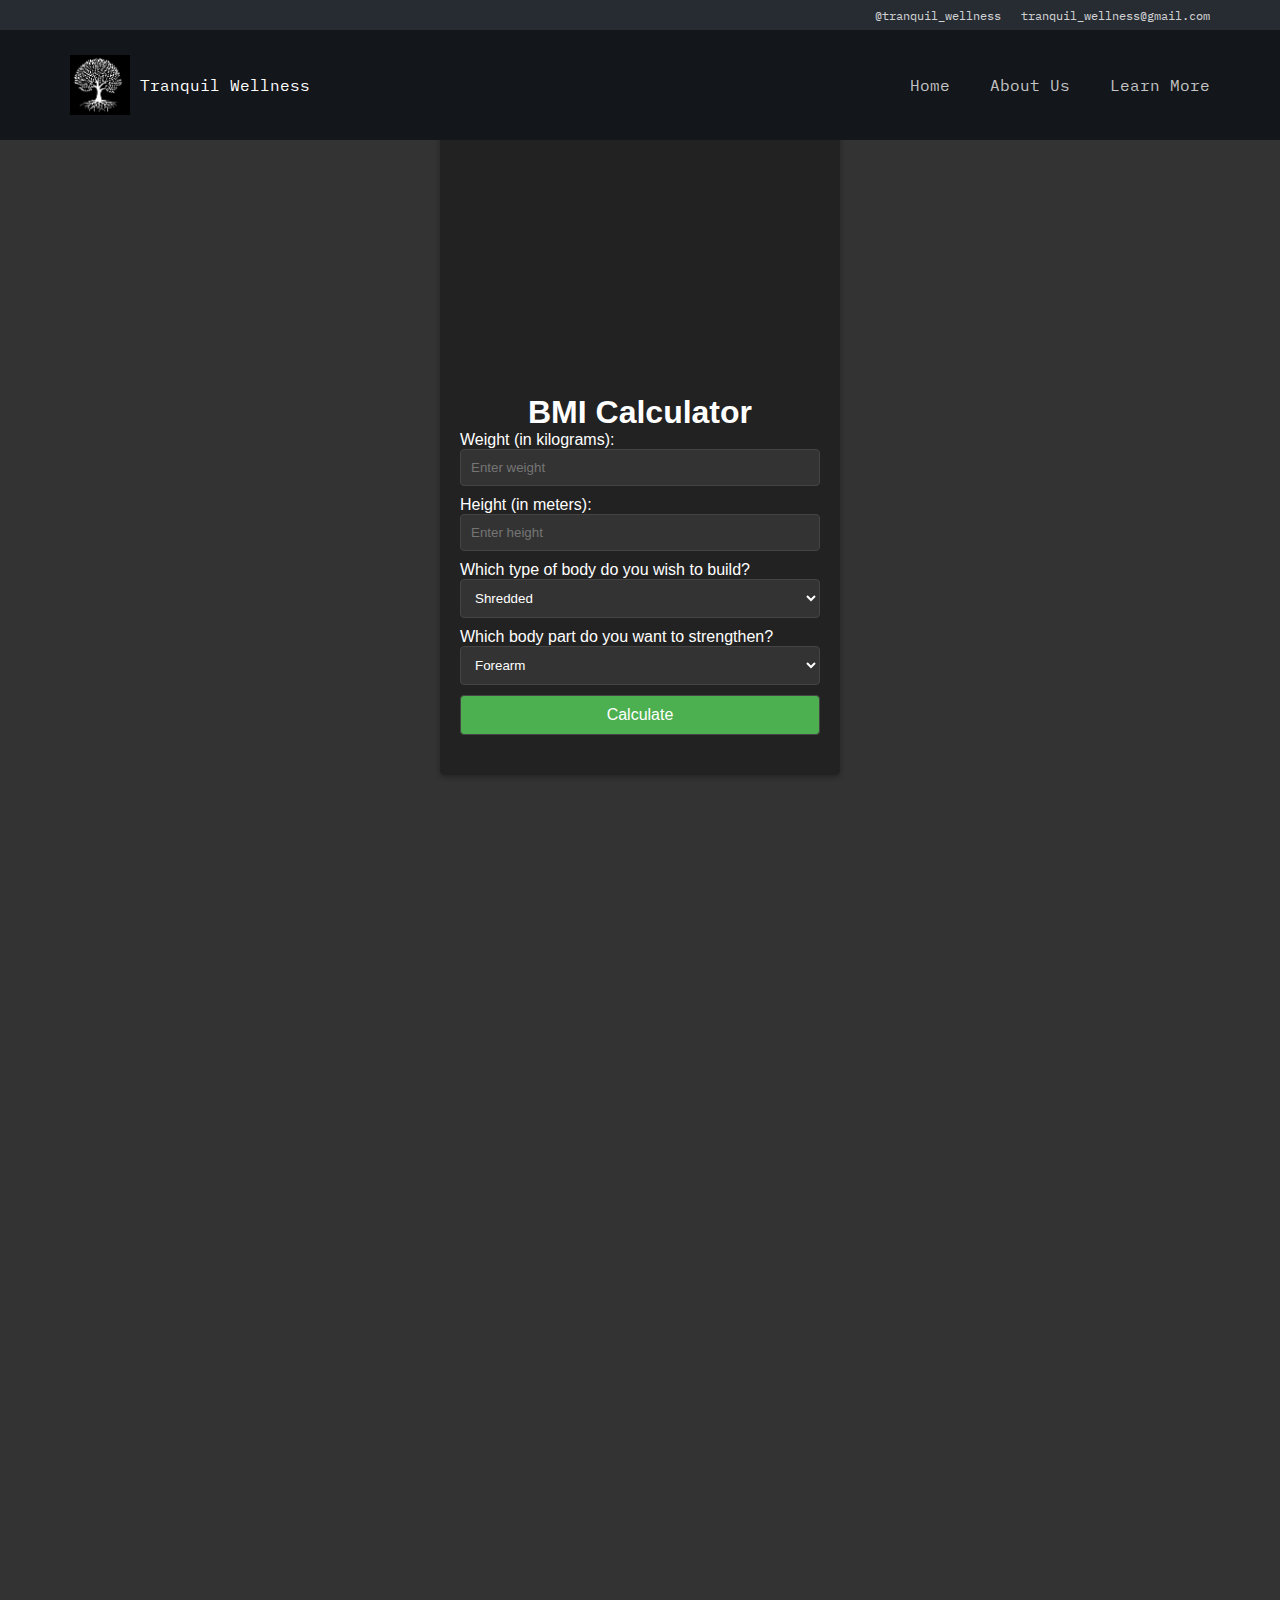
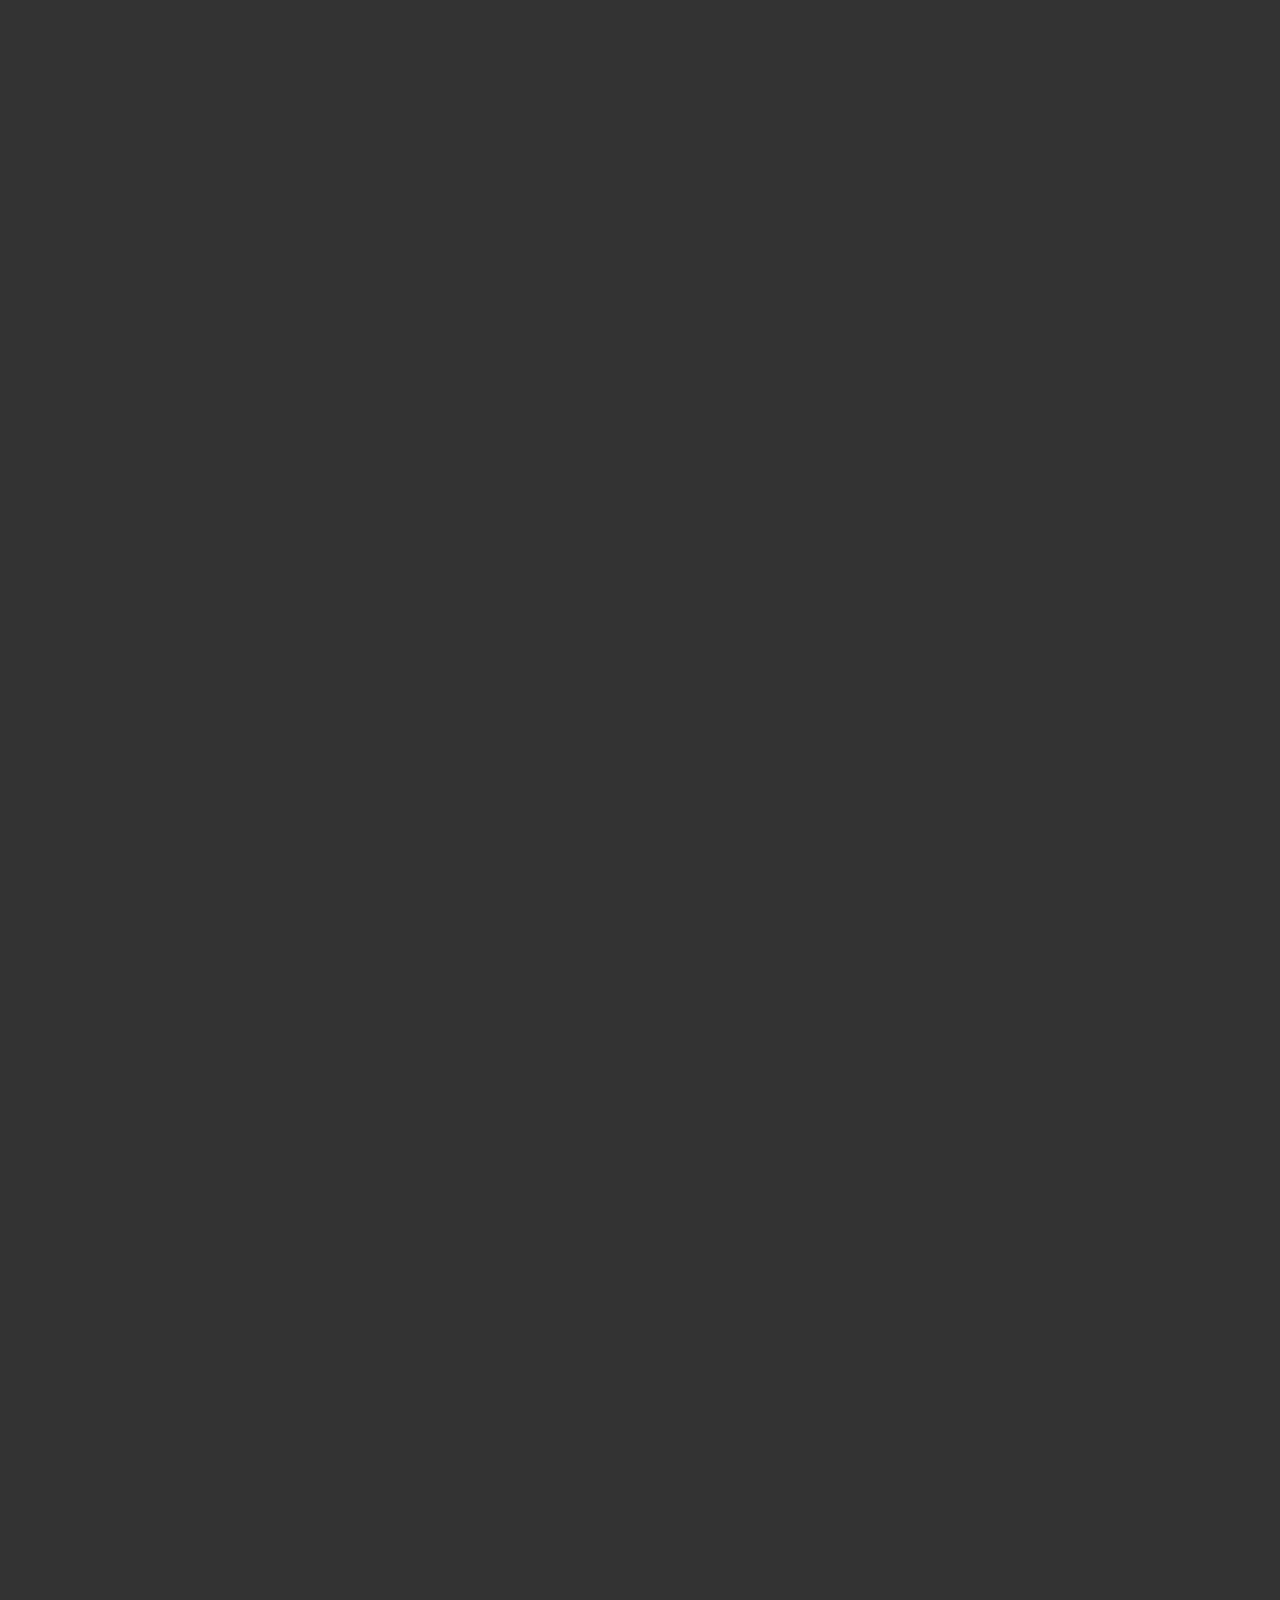
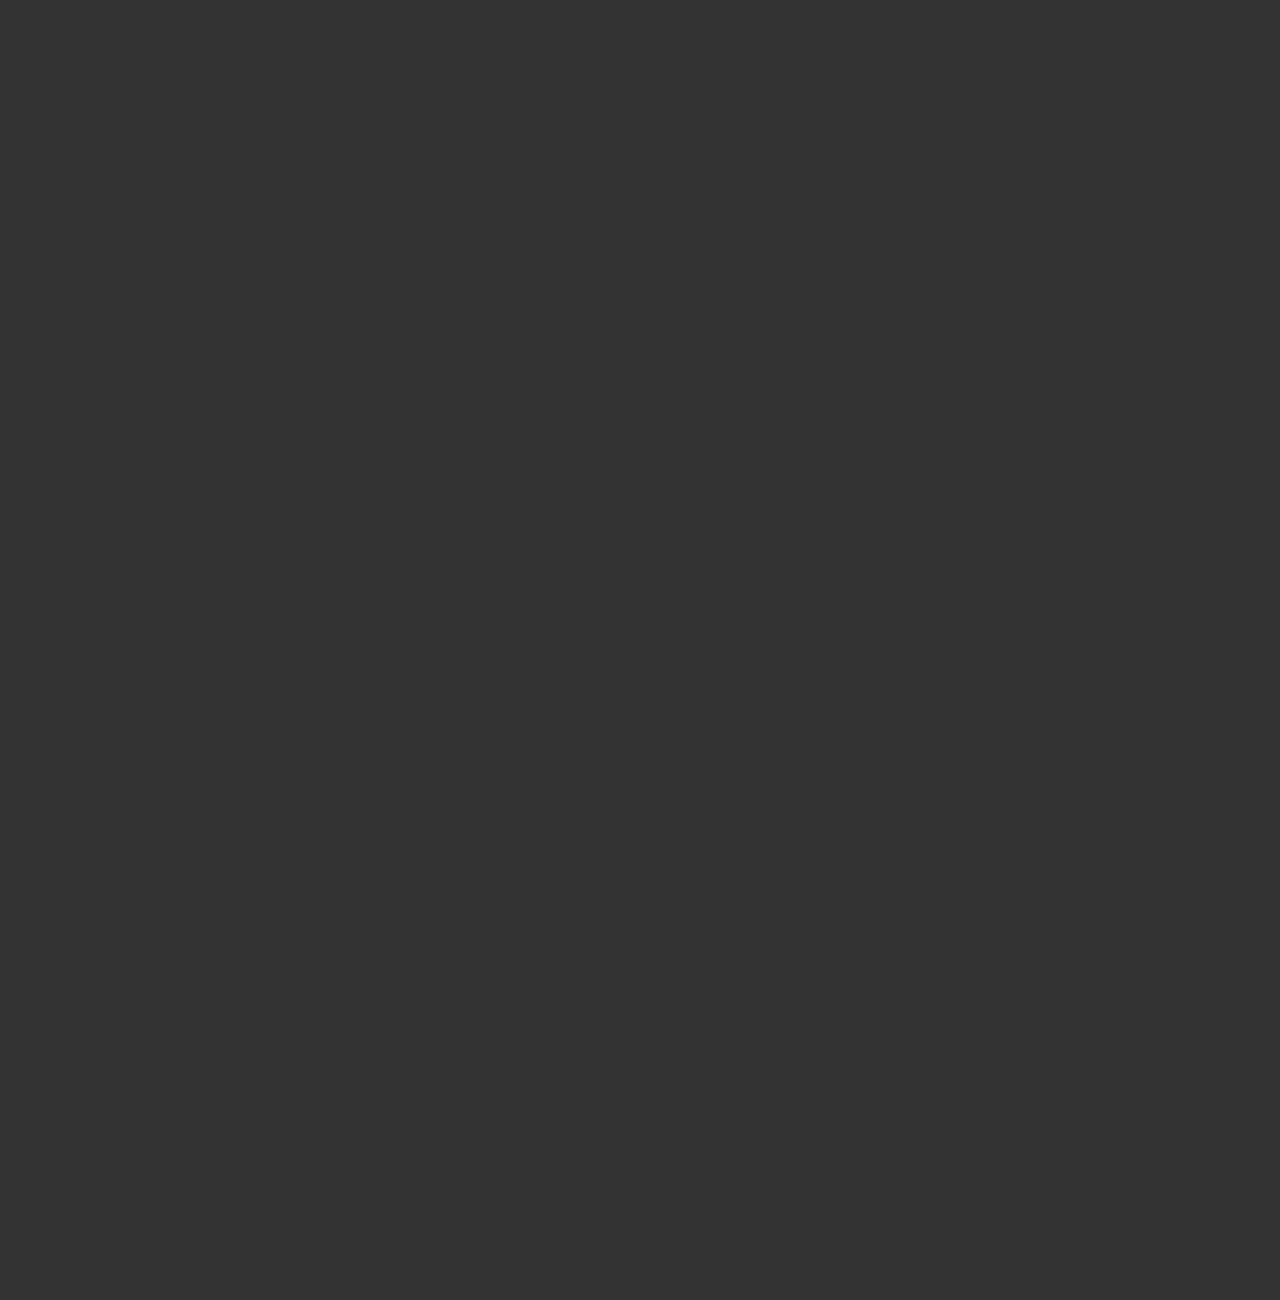
==== index.html @ 99dac73f "added files" ====
<!DOCTYPE html>
<html lang="en">

<head>
  <meta charset="UTF-8">
  <meta http-equiv="X-UA-Compatible" content="IE=edge">
  <meta name="viewport" content="width=device-width, initial-scale=1.0">

  <link rel="preconnect" href="https://fonts.googleapis.com">
  <link rel="preconnect" href="https://fonts.gstatic.com" crossorigin>
  <link href="https://fonts.googleapis.com/css2?family=IBM+Plex+Mono:wght@100&family=Roboto+Mono:wght@300&display=swap" rel="stylesheet">

  <link rel="stylesheet" href="https://cdnjs.cloudflare.com/ajax/libs/font-awesome/6.2.1/css/all.min.css" integrity="sha512-MV7K8+y+gLIBoVD59lQIYicR65iaqukzvf/nwasF0nqhPay5w/9lJmVM2hMDcnK1OnMGCdVK+iQrJ7lzPJQd1w==" crossorigin="anonymous" referrerpolicy="no-referrer" />
  <link rel="stylesheet" href="home-navbar.css">
  <link rel="icon" type="image/png" href="ee916227-2856-4ab9-ab58-fe7955ade32e-1(3).png">

  <script defer src="script.js"></script>

  <title>Tranquil Wellness</title>

  <style>
    body {
          font-family: Arial, sans-serif;
          background-color: #333;
          margin: 0;
          padding: 0;
      }

      .container {
          max-width: 400px;
          width: 100%;
          margin: 0 auto;
          padding: 20px;
          background-color: #222;
          border-radius: 5px;
          box-shadow: 0 2px 5px rgba(0, 0, 0, 0.3);
          color: #fff;
          padding-top: 30%;
      }

      h1 {
          text-align: center;
          margin-top: 10px;
          color: #fff;
      }

      input[type="number"], input[type="text"], select, button {
          width: 100%;
          padding: 10px;
          margin-bottom: 10px;
          border: 1px solid #444;
          border-radius: 4px;
          box-sizing: border-box;
          background-color: #333;
          color: #fff;
      }

      button {
          background-color: #4CAF50;
          color: white;
          cursor: pointer;
      }

      button:hover {
          background-color: #45a049;
      }

      #result {
          margin-top: 10px;
      }

      #workout-plan {
          margin-top: 10px;
          white-space: pre-line;
      }

      #food-recommendation {
          margin-top: 10px;
          padding-bottom: 10px;
          white-space: pre-line;
      }

</style>

</head>

<body>

  <header class="header">
    <div class="top-bar">
      <div class="top-bar__content">
        <section class="instagram">
          <a href="https://www.instagram.com/tranquil_wellness/" class="fa-brands fa-square-instagram fa-xl"></a>
        
          <span>@tranquil_wellness</span>
        </section>
        <section class="email">
          <a href="mailto:tranquil_wellness@gmail.com" class="fa-regular fa-envelope fa-xl"></a>
          <span>tranquil_wellness@gmail.com</span>
        </section>
      </div>
    </div>

    <div class="bottom-bar">
      <div class="bottom-bar__content">
        <a href="www.npsichess.com/home" class="logo">
          <img class="logo__img" src="favicon-hack1.jpeg" alt="logo">
          <span>Tranquil Wellness</span>
       
        </a>
    
        <nav class="nav">
          <ul class="nav__list">
            <li class="nav__item">
              <a class="nav__link" href="index.html">Home</a>
            </li>
            <li class="nav__item">
              <a class="nav__link" href="contact.html">About Us</a>
            </li>
            <li class="nav__item">
              <a class="nav__link" href="events.html">Learn More</a>
            </li>
          </ul>
        </nav>
  
        <div class="hamburger">
          <div class="bar"></div>
          <div class="bar"></div>
          <div class="bar"></div>
        </div>
      </div>
    </div>
  </header>
  <div class="container">
    <h1>BMI Calculator</h1>
    <label for="weight">Weight (in kilograms):</label>
    <input type="number" id="weight" placeholder="Enter weight">
    <label for="height">Height (in meters):</label>
    <input type="number" id="height" placeholder="Enter height">

    <label for="body-part-type">Which type of body do you wish to build?</label>
    <select id="body-part-type">
        <option value="shredded">Shredded</option>
        <option value="lean">Lean</option>
    </select>

    <label for="body-part">Which body part do you want to strengthen?</label>
    <select id="body-part">
        <option value="forearm">Forearm</option>
        <option value="chest">Chest</option>
        <option value="thighs">Thighs</option>
        <option value="calves">Calves</option>
        <option value="knees">Knees</option>
    </select>

    <button onclick="calculateBMI()">Calculate</button>
    <div id="result"></div>
</div>

</header>


</body>
<script>
  function calculateBMI() {
      var weight = document.getElementById('weight').value;
      var height = document.getElementById('height').value;
      var bodyPartType = document.getElementById('body-part-type').value;
      var bodyPart = document.getElementById('body-part').value;

      if (weight === '' || height === '') {
          alert("Please enter both weight and height.");
          return;
      }

      var bmi = weight / (height * height);
      var result = document.getElementById('result');
      result.innerHTML = 'Your BMI is: ' + bmi.toFixed(2);

      var workoutPlan = '';
      var foodRecommendation = '';

      if (bodyPartType === 'shredded') {
          if (bodyPart === 'bicep') {
              workoutPlan = 'Shredded Bicep Workout Plan:\n- Barbell Curls: 3 sets of 8-10 reps\n- Hammer Curls: 3 sets of 10-12 reps\n- Concentration Curls: 3 sets of 10-12 reps';
              foodRecommendation = 'Food Recommendation for Shredded Bicep:\n- Lean protein sources like chicken breast, fish, and tofu\n- Complex carbohydrates like brown rice and quinoa\n- Healthy fats like avocados and nuts\n- Plenty of fruits and vegetables';
          } else if (bodyPart === 'gluteus') {
              workoutPlan = 'Shredded Gluteus Workout Plan:\n- Squats: 4 sets of 8-10 reps\n- Lunges: 3 sets of 10-12 reps\n- Glute Bridges: 3 sets of 10-12 reps';
              foodRecommendation = 'Food Recommendation for Shredded Gluteus:\n- Lean protein sources like chicken breast, turkey, and beans\n- Complex carbohydrates like sweet potatoes and whole wheat bread\n- Healthy fats like olive oil and almonds\n- Plenty of fruits and vegetables';
          } else if (bodyPart === 'forearm') {
              workoutPlan = 'Shredded Forearm Workout Plan:\n- Wrist Curls: 3 sets of 8-10 reps\n- Reverse Curls: 3 sets of 10-12 reps\n- Farmer\'s Walk: 3 sets of 10-12 reps';
              foodRecommendation = 'Food Recommendation for Shredded Forearm:\n- Lean protein sources like chicken breast, fish, and eggs\n- Complex carbohydrates like quinoa and whole grain pasta\n- Healthy fats like avocado and olive oil\n- Plenty of fruits and vegetables';
          } else if (bodyPart === 'chest') {
              workoutPlan = 'Shredded Chest Workout Plan:\n- Bench Press: 3 sets of 8-10 reps\n- Push-ups: 3 sets of 10-12 reps\n- Dumbbell Flyes: 3 sets of 10-12 reps';
              foodRecommendation = 'Food Recommendation for Shredded Chest:\n- Lean protein sources like chicken breast, lean beef, and tofu\n- Complex carbohydrates like brown rice and whole wheat bread\n- Healthy fats like nuts and seeds\n- Plenty of fruits and vegetables';
          } else if (bodyPart === 'thighs') {
              workoutPlan = 'Shredded Thighs Workout Plan:\n- Leg Press: 3 sets of 8-10 reps\n- Leg Extensions: 3 sets of 10-12 reps\n- Lunges: 3 sets of 10-12 reps';
              foodRecommendation = 'Food Recommendation for Shredded Thighs:\n- Lean protein sources like chicken breast, fish, and lentils\n- Complex carbohydrates like quinoa and sweet potatoes\n- Healthy fats like olive oil and avocado\n- Plenty of fruits and vegetables';
          } else if (bodyPart === 'calves') {
              workoutPlan = 'Shredded Calves Workout Plan:\n- Standing Calf Raises: 3 sets of 8-10 reps\n- Seated Calf Raises: 3 sets of 10-12 reps\n- Jump Rope: 3 sets of 10-12 reps';
              foodRecommendation = 'Food Recommendation for Shredded Calves:\n- Lean protein sources like chicken breast, lean beef, and Greek yogurt\n- Complex carbohydrates like whole wheat bread and brown rice\n- Healthy fats like nuts and seeds\n- Plenty of fruits and vegetables';
          } else if (bodyPart === 'knees') {
              workoutPlan = 'Shredded Knees Workout Plan:\n- Knee Extensions: 3 sets of 8-10 reps\n- Hamstring Curls: 3 sets of 10-12 reps\n- Cycling: 30 minutes per day';
              foodRecommendation = 'Food Recommendation for Shredded Knees:\n- Lean protein sources like chicken breast, fish, and lentils\n- Complex carbohydrates like quinoa and whole wheat pasta\n- Healthy fats like olive oil and avocado\n- Plenty of fruits and vegetables';
          }
      } else if (bodyPartType === 'lean') {
          if (bodyPart === 'bicep') {
              workoutPlan = 'Lean Bicep Workout Plan:\n- Chin-ups: 3 sets of 8-10 reps\n- Preacher Curls: 3 sets of 10-12 reps\n- Incline Dumbbell Curls: 3 sets of 10-12 reps';
              foodRecommendation = 'Food Recommendation for Lean Bicep:\n- Lean protein sources like chicken breast, turkey, and cottage cheese\n- Complex carbohydrates like quinoa and whole wheat bread\n- Healthy fats like nuts and seeds\n- Plenty of fruits and vegetables';
          } else if (bodyPart === 'gluteus') {
              workoutPlan = 'Lean Gluteus Workout Plan:\n- Step-ups: 3 sets of 8-10 reps\n- Bulgarian Split Squats: 3 sets of 10-12 reps\n- Hip Thrusts: 3 sets of 10-12 reps';
              foodRecommendation = 'Food Recommendation for Lean Gluteus:\n- Lean protein sources like chicken breast, fish, and lentils\n- Complex carbohydrates like brown rice and quinoa\n- Healthy fats like avocado and olive oil\n- Plenty of fruits and vegetables';
          } else if (bodyPart === 'forearm') {
              workoutPlan = 'Lean Forearm Workout Plan:\n- Farmer\'s Walk: 3 sets of 8-10 reps\n- Reverse Curls: 3 sets of 10-12 reps\n- Grip Training: 3 sets of 10-12 reps';
              foodRecommendation = 'Food Recommendation for Lean Forearm:\n- Lean protein sources like chicken breast, fish, and Greek yogurt\n- Complex carbohydrates like sweet potatoes and whole grain bread\n- Healthy fats like nuts and seeds\n- Plenty of fruits and vegetables';
          } else if (bodyPart === 'chest') {
              workoutPlan = 'Lean Chest Workout Plan:\n- Push-ups: 3 sets of 8-10 reps\n- Dumbbell Bench Press: 3 sets of 10-12 reps\n- Cable Flyes: 3 sets of 10-12 reps';
              foodRecommendation = 'Food Recommendation for Lean Chest:\n- Lean protein sources like chicken breast, turkey, and tofu\n- Complex carbohydrates like quinoa and whole wheat pasta\n- Healthy fats like olive oil and avocado\n- Plenty of fruits and vegetables';
          } else if (bodyPart === 'thighs') {
              workoutPlan = 'Lean Thighs Workout Plan:\n- Squats: 3 sets of 8-10 reps\n- Lunges: 3 sets of 10-12 reps\n- Leg Press: 3 sets of 10-12 reps';
              foodRecommendation = 'Food Recommendation for Lean Thighs:\n- Lean protein sources like chicken breast, fish, and beans\n- Complex carbohydrates like brown rice and whole wheat bread\n- Healthy fats like nuts and avocados\n- Plenty of fruits and vegetables';
          } else if (bodyPart === 'calves') {
              workoutPlan = 'Lean Calves Workout Plan:\n- Calf Raises: 3 sets of 8-10 reps\n- Skipping Rope: 3 sets of 10-12 reps\n- Jumping Jacks: 3 sets of 10-12 reps';
              foodRecommendation = 'Food Recommendation for Lean Calves:\n- Lean protein sources like chicken breast, fish, and Greek yogurt\n- Complex carbohydrates like quinoa and sweet potatoes\n- Healthy fats like olive oil and almonds\n- Plenty of fruits and vegetables';
          } else if (bodyPart === 'knees') {
              workoutPlan = 'Lean Knees Workout Plan:\n- Cycling: 30 minutes per day\n- Leg Extensions: 3 sets of 10-12 reps\n- Hamstring Curls: 3 sets of 10-12 reps';
              foodRecommendation = 'Food Recommendation for Lean Knees:\n- Lean protein sources like chicken breast, fish, and lentils\n- Complex carbohydrates like brown rice and whole wheat pasta\n- Healthy fats like avocado and olive oil\n- Plenty of fruits and vegetables';
          }
      }

      var resultElement = document.createElement('div');
      resultElement.id = 'result';

      var bmiElement = document.createElement('p');
      bmiElement.textContent = 'Your BMI is: ' + bmi.toFixed(2);
      resultElement.appendChild(bmiElement);

      var workoutElement = document.createElement('p');
      workoutElement.id = 'workout-plan';
      workoutElement.textContent = workoutPlan;
      resultElement.appendChild(workoutElement);

      var foodElement = document.createElement('p');
      foodElement.id = 'food-recommendation';
      foodElement.textContent = foodRecommendation;
      resultElement.appendChild(foodElement);

      result.innerHTML = '';
      result.appendChild(resultElement);
  }
</script>

</body>
</html>
---- home-navbar.css ----
/* RESET */
@import url('https://fonts.googleapis.com/css2?family=Montserrat:wght@700&display=swap');
@import url('https://fonts.googleapis.com/css2?family=Lato&display=swap');
* {
  margin: 0;
  padding: 0;
  box-sizing: border-box;
}

ul {
  list-style: none;
}

a {
  text-decoration: none;
  color: inherit;
}

button {
  background: none;
  border: none;
  font: inherit;
  color: inherit;
}

/* BASE STYLES */
body {
  background-color: #222327;
  font-family: 'Montserrat', sans-serif;
  min-height: 500vh;
}

/* NORMAL STYLES */
.header {
  position: fixed;
  width: 100%;
  z-index: 1001;
}

.top-bar {
  background-color: rgb(39, 44, 51);
}
.top-bar__content {
  height: 30px;
  max-width: 1200px;
  padding: 0 30px;
  margin: 0 auto;
  display: flex;
  justify-content: end;
  align-items: center;
  column-gap: 20px;
  font-size: 12px;
  font-family: "IBM Plex Mono", sans-serif;
  color: rgba(255, 255, 255, 0.807);
}

.icon {
  margin-right: 3px;
  color: rgba(255, 255, 255, 0.17);
}

.bottom-bar {
  background-color: rgb(19, 22, 26);
}

.bottom-bar__content {
  min-height: 110px;
  max-width: 1200px;
  padding: 0 30px;
  margin: 0 auto;  
  display: flex;
  justify-content: space-between;
  align-items: center;
  font-family: 'IBM Plex Mono', sans-serif;
  color:#fff;
}


.logo {
  vertical-align: middle;
  display: flex;
  column-gap: 10px;
  align-items: center;
  justify-content: start;
}

.logo__img {
  height: 60px;
  width: 60px;

}


.nav {
  transition: all 0.3s ease-in-out;
}

.nav__list {
  display: flex;
  column-gap: 40px;

}

.nav__link {
  color: rgba(255, 255, 255, 0.75);
  font-family: "IBM Plex Mono", sans-serif;
  transition: all 0.2s;
}

.nav__link:hover,
.nav__link:focus {
  color: rgba(255, 255, 255, 1);
}

.btn {
  color: #fff;
  background-color: #0071e3;
  padding: 8px 20px;
  border-radius: 1000px;
  text-transform: uppercase;
  font-size: 12px;
  font-weight: 500;
  cursor: pointer;
  transition: all 0.2s;
}

.btn:hover {
  background-color:  rgb(28, 128, 228);
}

.hamburger {
  cursor: pointer;
  display: none;
}

.bar {
  height: 2px;
  width: 27px;
  background-color: #fff;
  margin: 5px 0;
  opacity: 0.8;
  transition: all 0.3s ease-in-out;
}

/* For JS */
.nav--open {
  left: 50% !important;
}

.hamburger--open .bar:nth-child(1) {
  transform: translateY(7px) rotate(45deg);
}

.hamburger--open .bar:nth-child(2) {
  opacity: 0;
}

.hamburger--open .bar:nth-child(3) {
  transform: translateY(-7px) rotate(-45deg);
}

/* MEDIA QUERIES */
@media (max-width: 700px) {
  .nav {
    position: fixed;
    top: 90px;
    left: -100%;
    transform: translateX(-50%);
    background-color: rgb(19, 22, 26);
    width: 100%;
    padding: 10px 0 25px;
  }

  .nav__list {
    flex-direction: column;
    align-items: center;
    row-gap: 20px;
  }

  .nav__link {
    font-size: 14px;
  }
  .top-bar__content {     
    padding: 0 2px;     
    justify-content: center;
  }

  .btn {
    font-size: 11px;
    padding: 7px 17px;
  }

  .hamburger {
    display: block;
  }
}

@media (max-width: 360px) {
  .top-bar__content {
    font-size: 10px;
  }
}

@media (min-width: 1300px) { 
  .bottom-bar__content {
    min-height: 110px;
    padding: 0 30px;
    margin: 0 auto;  
    display: flex;
    justify-content: space-between;
    align-items: center;
  }
}
section .yellow .tag{
  height: 100vh;
}
.yellow{
  padding-top: 10%;
  
}
.tag {
  opacity: 0;
  transform: translate(0, 15vh);
  transition: all 1s;
}
.tag.visible {
  opacity: 1;
  transform: translate(0, 0);
}
 
.all_cards{
  padding-top: 10%;
  margin: 0 auto; /*centers for us*/
  display: grid;
  grid-template-columns: repeat(3,1fr);
  gap: 15px;
}

.flip-card {
  background-color: transparent;
  width: 30vw;
  height: 38vh;
  perspective: 1000px;
  font-family: sans-serif;
}

.title {
  font-size: 1.5em;
  font-weight: 900;
  text-align: center;
  margin: 0;
}

.flip-card-inner {
  position: relative;
  width: 100%;
  height: 100%;
  text-align: center;
  transition: transform 0.8s;
  transform-style: preserve-3d;
}

.flip-card:hover .flip-card-inner {
  transform: rotateY(180deg);
}

.flip-card-front, .flip-card-back {
  position: absolute;
  display: flex;
  flex-direction: column;
  justify-content: center;
  width: 100%;
  height: 100%;
  backface-visibility: hidden;
  border: 1px solid rgb(65, 65, 65);
  border-radius: 1rem;
}

.flip-card-front {
  color: #ff6c0a;
  background-color: rgb(65, 65, 65);
}

.flip-card-back {
  color: rgb(65,65,65);
  background-color: #ff6c0a;
  transform: rotateY(180deg);
}

.list_of_contribs{
  padding-right: 80%;
}
.flip-card-final{
  background-color: transparent;
  width: 30vw;
  height: 38vh;
  perspective: 1000px;
  font-family: sans-serif;
  margin-left:50%;
}
.flip-card-final:hover .flip-card-inner {
  transform: rotateY(180deg);
}
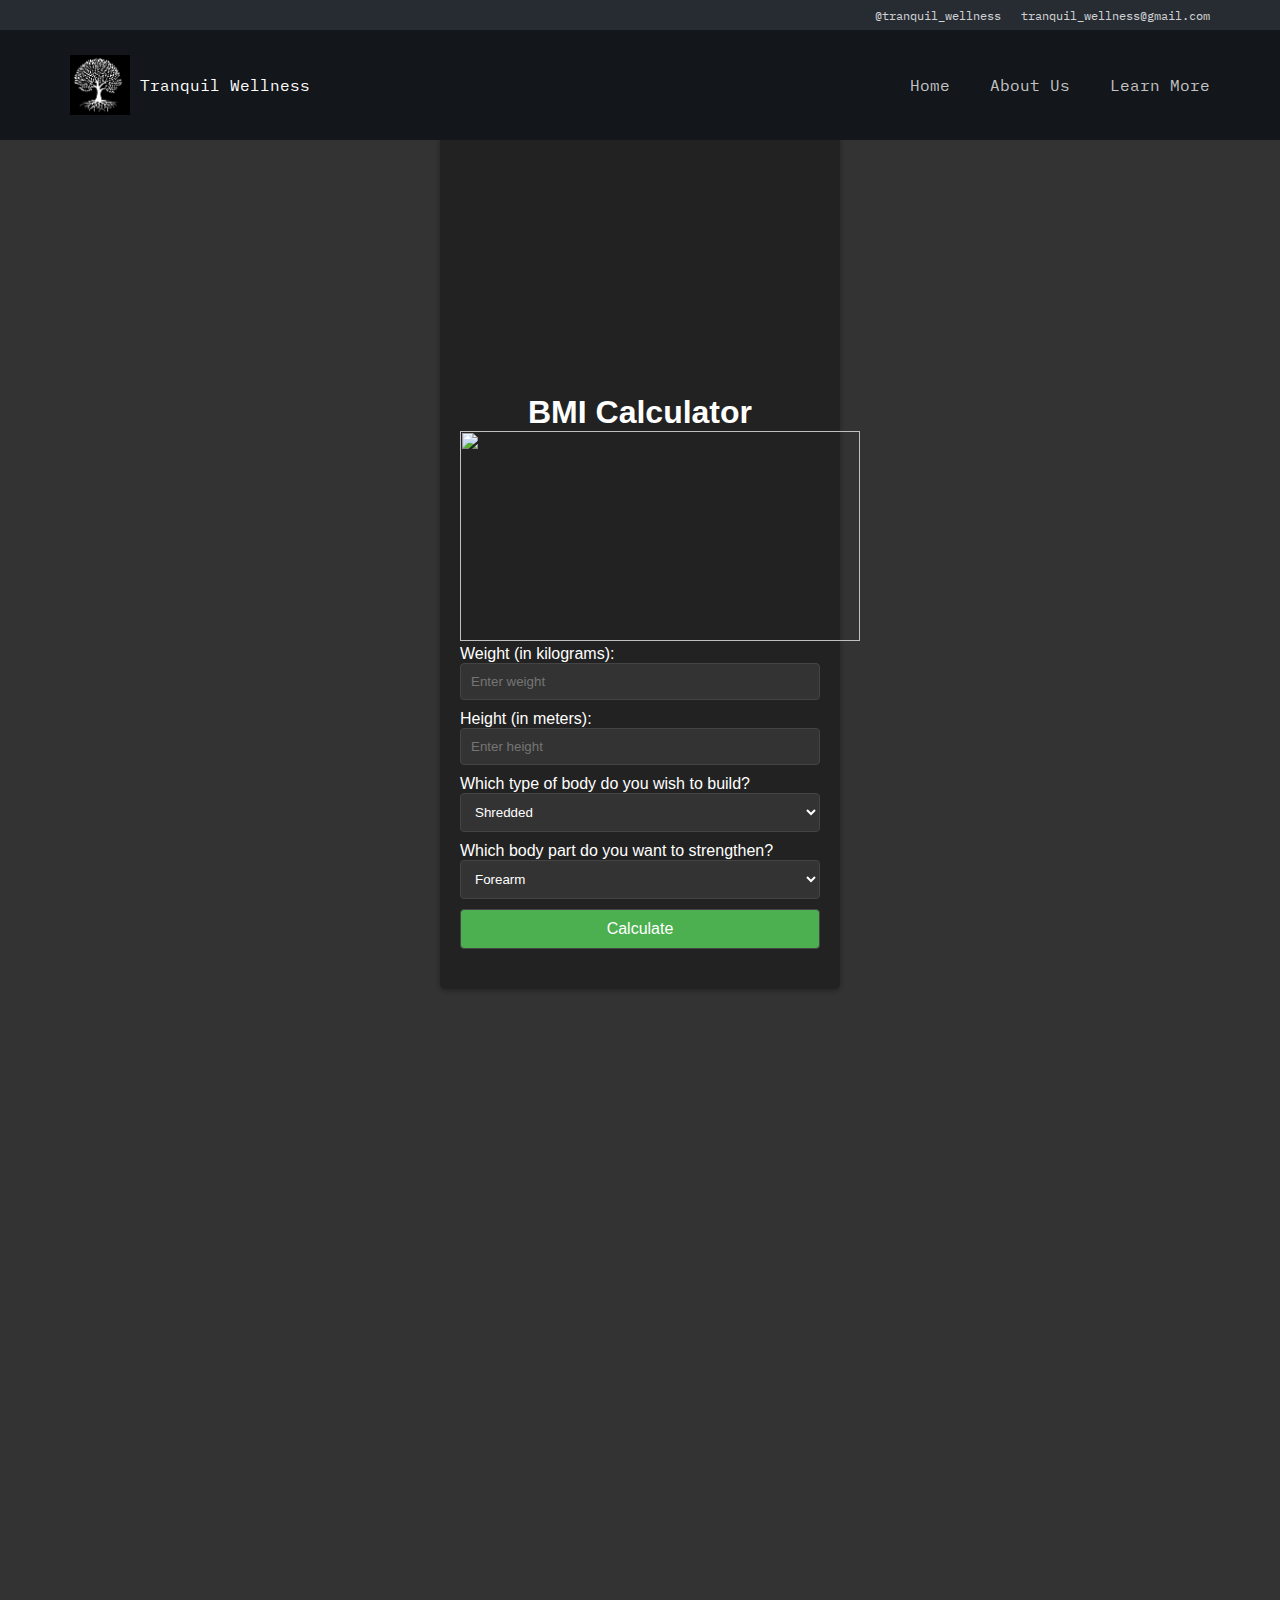
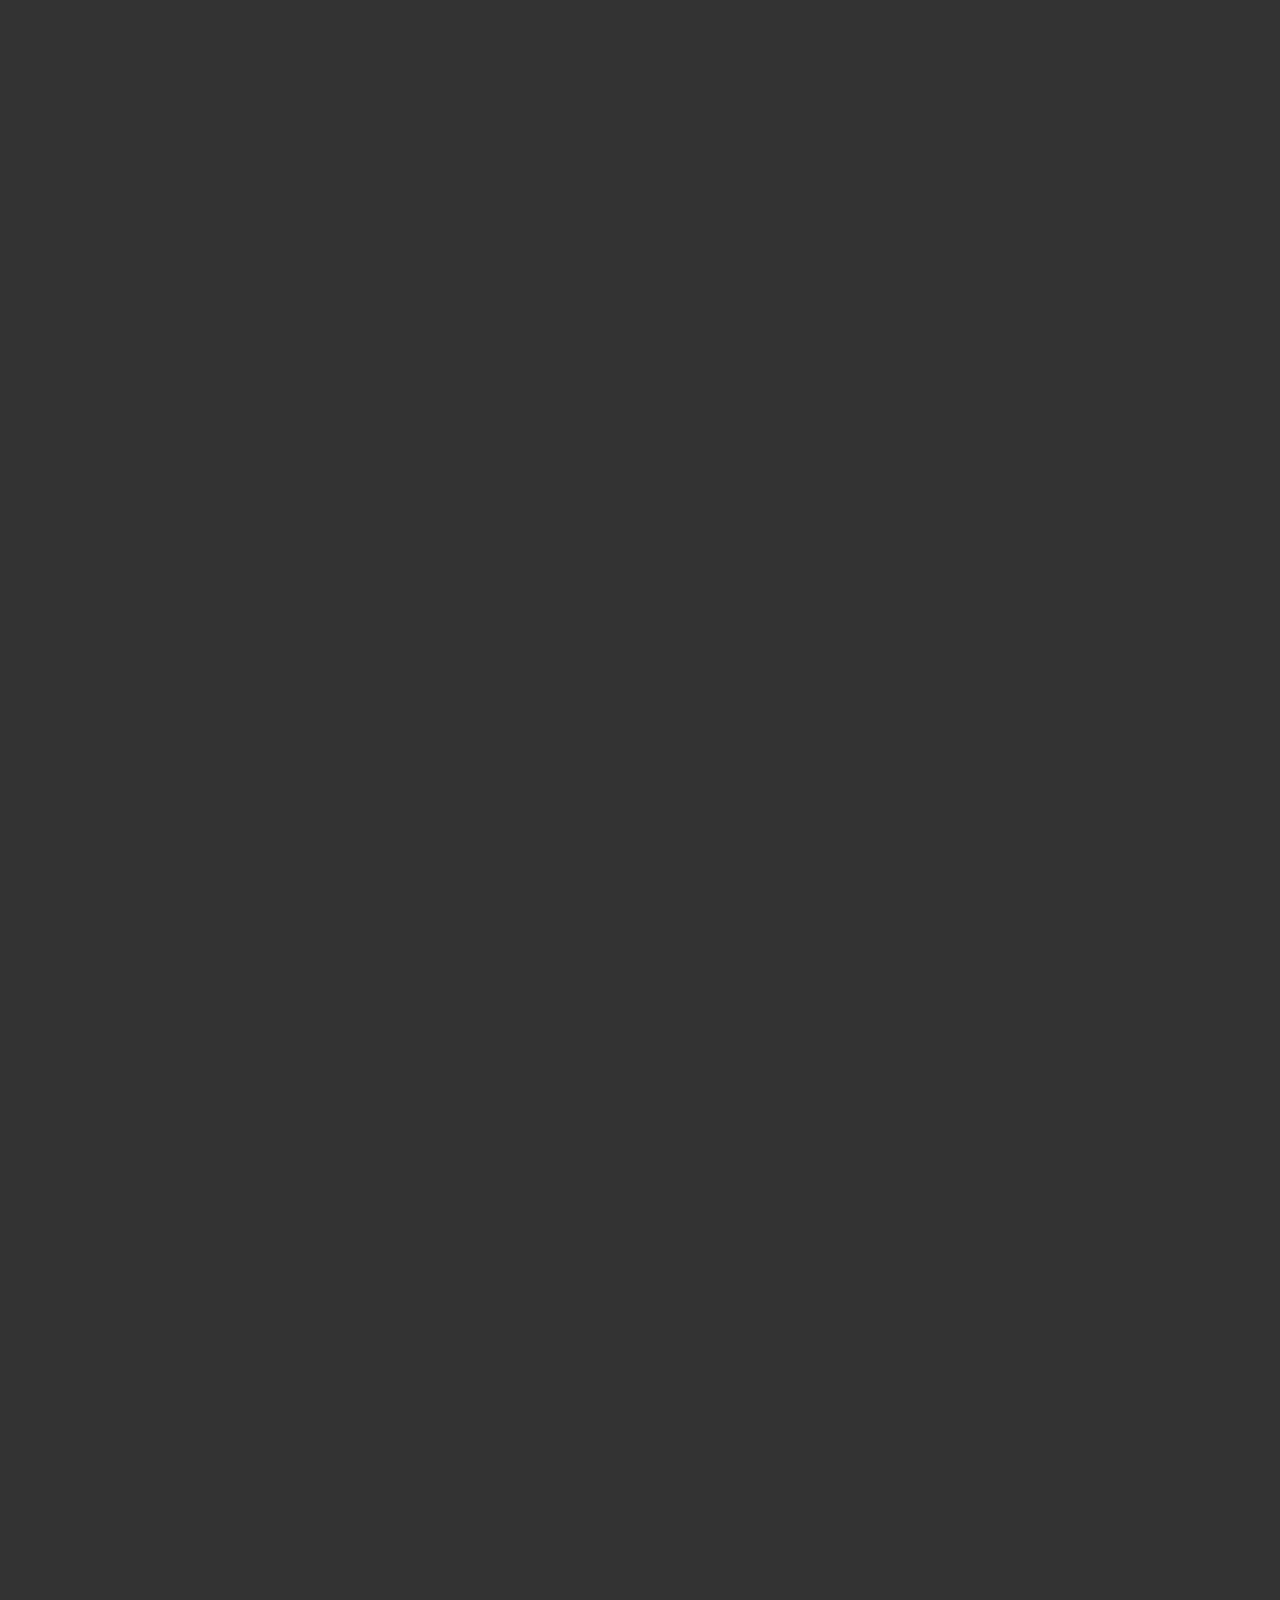
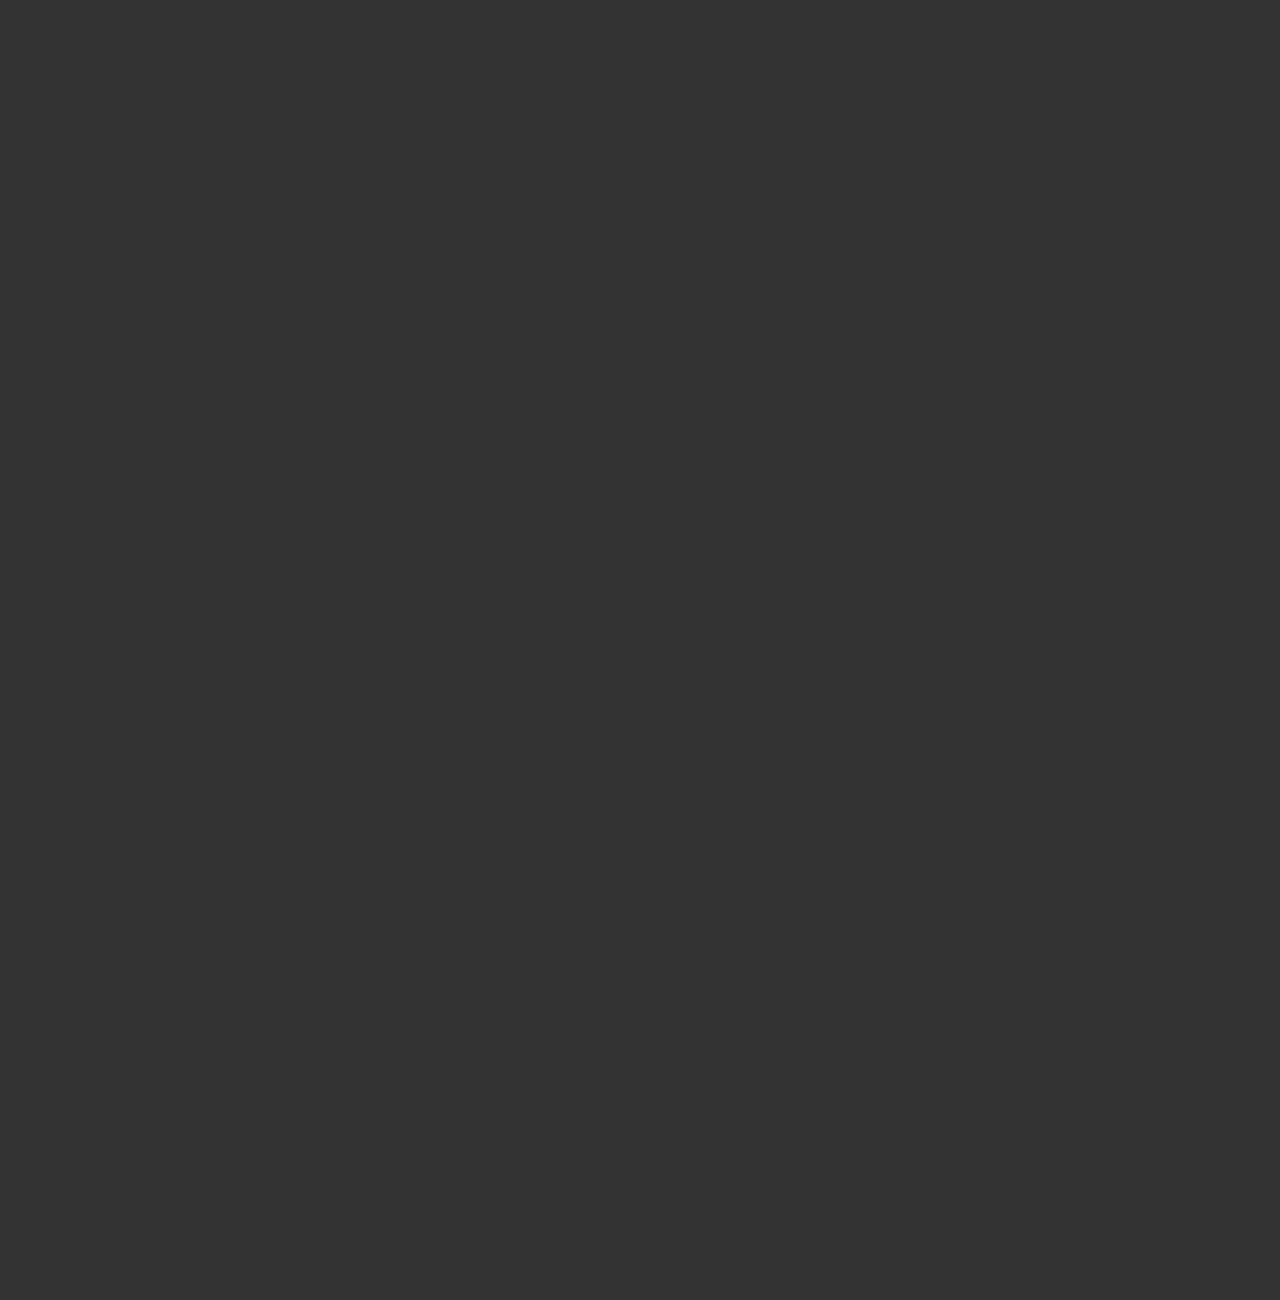
==== commit 7dd05a77: "add <img> tag" ====
--- a/index.html
+++ b/index.html
@@ -133,6 +133,7 @@
   </header>
   <div class="container">
     <h1>BMI Calculator</h1>
+    <img src="bmi-chart.jpg" width="400px" height="210px">
     <label for="weight">Weight (in kilograms):</label>
     <input type="number" id="weight" placeholder="Enter weight">
     <label for="height">Height (in meters):</label>
